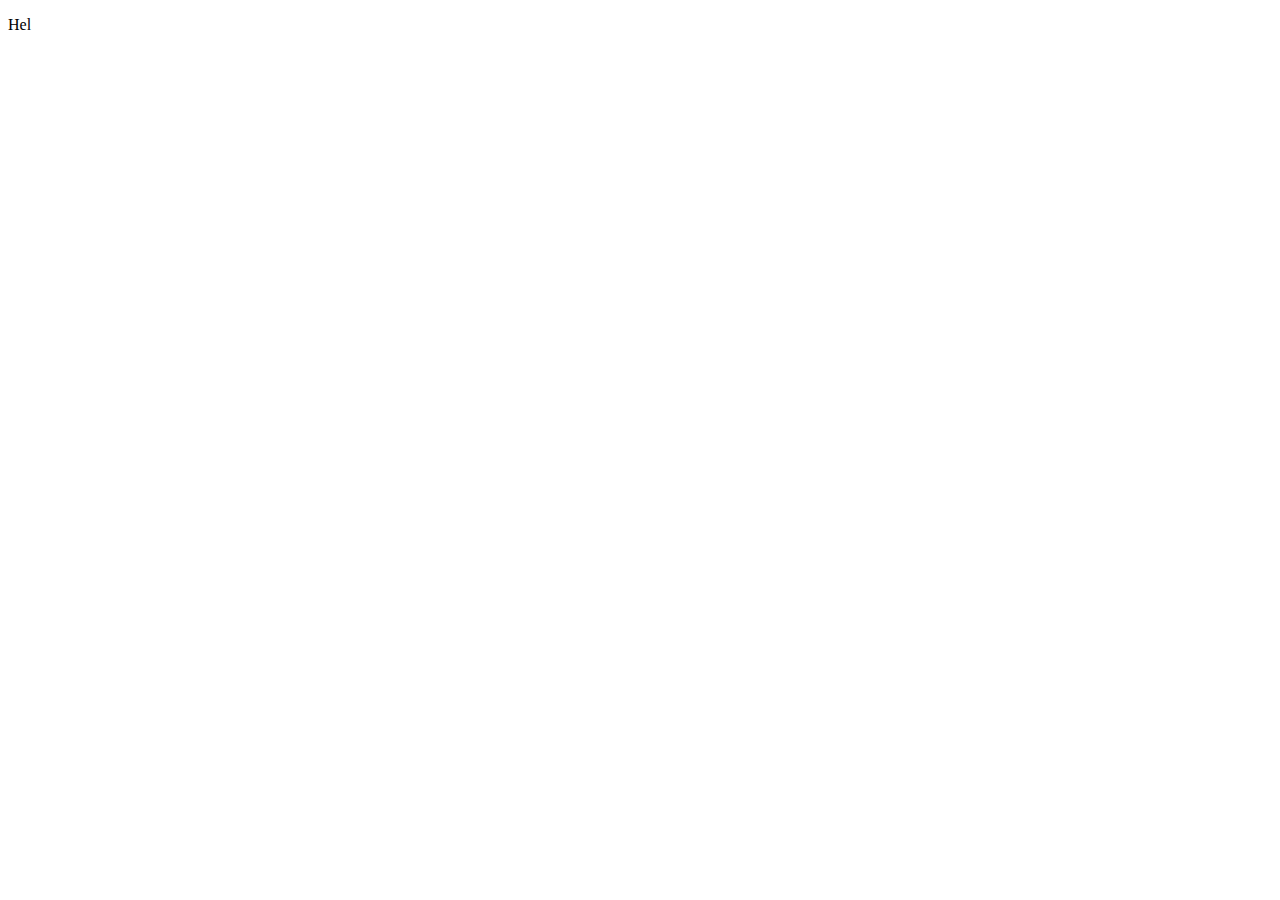
==== index.html @ 44074827 "second" ====
<!DOCTYPE html>
<html lang="en">
<head>
    <meta charset="UTF-8">
    <meta http-equiv="X-UA-Compatible" content="IE=edge">
    <meta name="viewport" content="width=device-width, initial-scale=1.0">
    <title>Document</title>
</head>
<body>
    
    <p onclick="">Hel</p>

    <script src="js/script.js"></script>
</body>
</html>
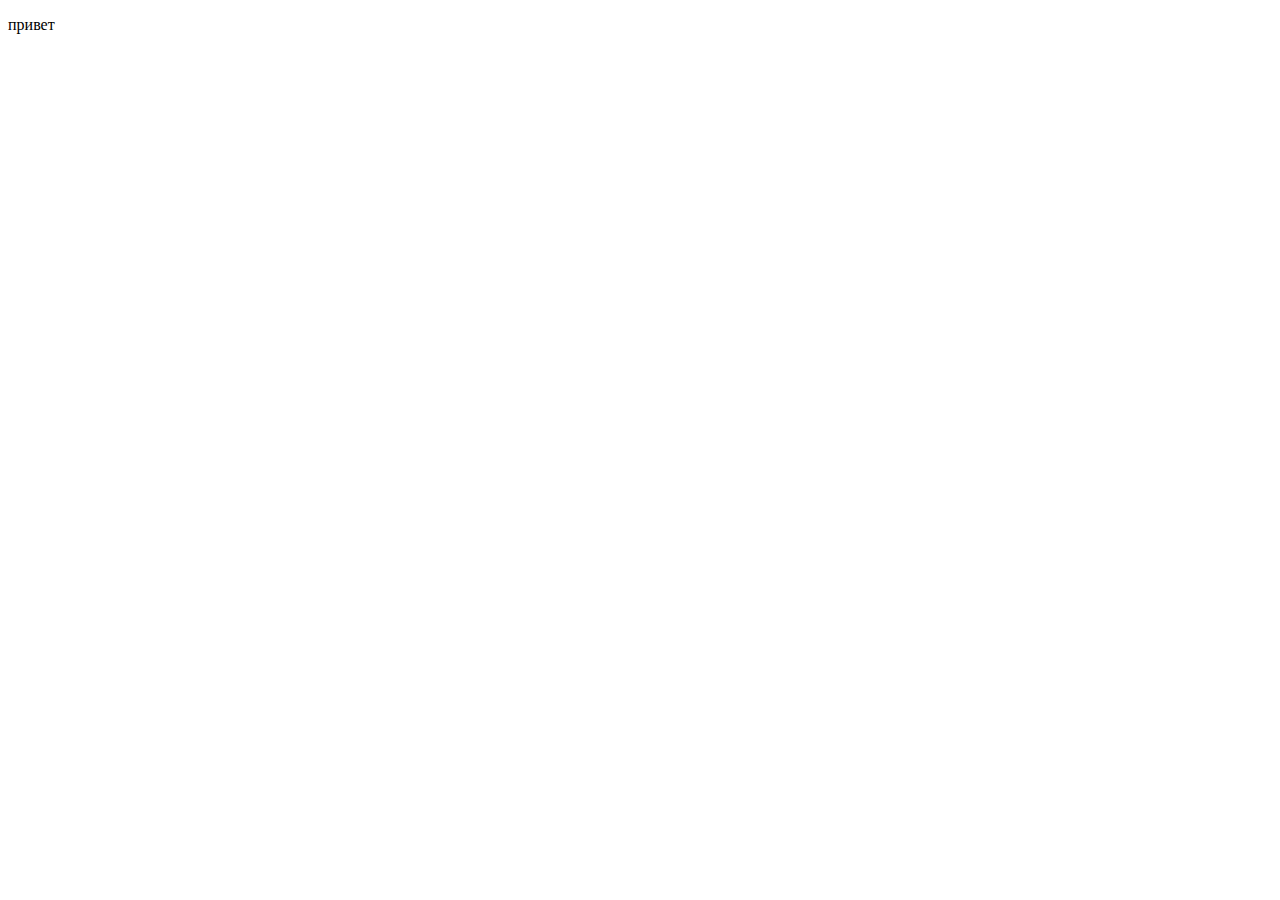
==== commit fd8e0cf6: "films" ====
--- a/index.html
+++ b/index.html
@@ -8,7 +8,7 @@
 </head>
 <body>
     
-    <p onclick="">Hel</p>
+    <p onclick="">привет</p>
 
     <script src="js/script.js"></script>
 </body>
